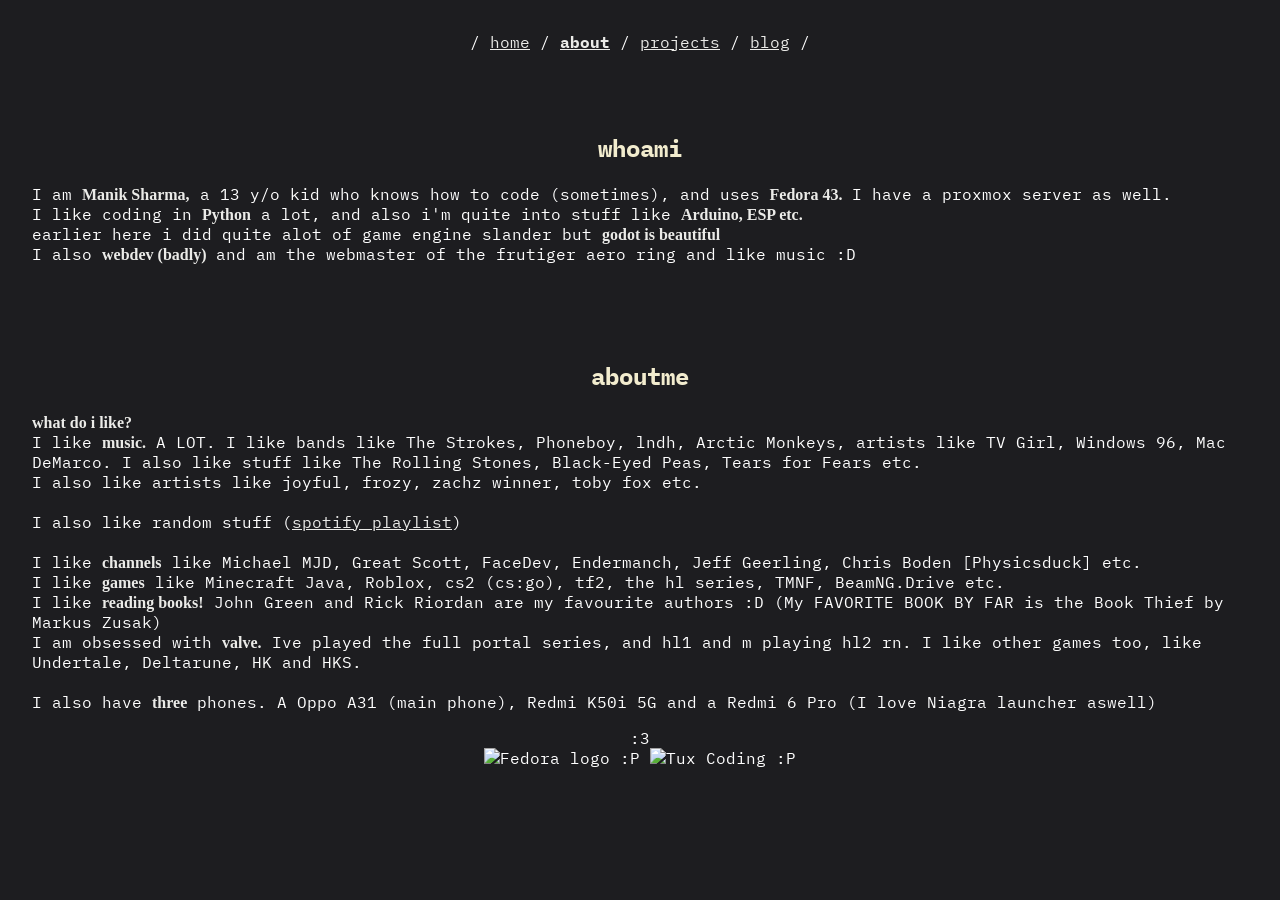
==== about.html @ 617cdfda "Update Fedora version from 42 to 43 in about.html" ====
<!doctype html>
<html lang="en">
    <head>
        <meta charset="UTF-8" />
        <meta name="viewport" content="width=device-width, initial-scale=1.0" />
        <title>damn cool website bro</title>
        <link rel="stylesheet" href="style.css" />
    </head>
    <body>
        <header>
            <center>
            <nav>
                <span class="spacer0">/</span>
                <a href="/">home</a>
                <span class="spacer1">/</span>
                <a class="active" href="/about.html">about</a>
                <span class="spacer2">/</span>
                <a href="/projects.html">projects</a>
                <span class="spacer3">/</span>
                <a href="https://blog.maniksharma.xyz">blog</a>
                <span class="spacer4">/</span>
            </nav>
            </center>
            <br><br><br>
        </header>
        <center>
            <h2>whoami</h2>
        </center>
        <p>
            I am <strong>Manik Sharma,</strong> a 13 y/o kid who knows how to code (sometimes), and uses <strong>Fedora 43.</strong> I have a proxmox server as well.<br />
            I like coding in <strong>Python</strong> a lot, and also i'm quite into stuff like
            <strong>Arduino, ESP etc.</strong><br />
            earlier here i did quite alot of game engine slander but <strong>godot is beautiful</strong> <br />
            I also <strong>webdev (badly)</strong> and am the webmaster of the frutiger aero ring and like
            music :D
        </p>
        <br />
        <br />
        <br />
        <center>
            <h2>aboutme</h2>
        </center>
        <p>
            <strong>what do i like?</strong> <br />
            I like <strong>music.</strong> A LOT. I like bands like The Strokes, Phoneboy, lndh, Arctic Monkeys, artists like TV Girl, Windows 96, Mac DeMarco. I also like stuff like The Rolling Stones, Black-Eyed Peas, Tears for Fears
            etc. <br />
            I also like artists like joyful, frozy, zachz winner, toby fox etc. <br />
            <br />
            I also like random stuff (<a href="https://open.spotify.com/playlist/23H4cxWCSpibp1Ym1WA48p?si=095dba754c3349f3">spotify playlist</a>) <br />
            <br />
            I like <strong>channels</strong> like Michael MJD, Great Scott, FaceDev, Endermanch,
            Jeff Geerling, Chris Boden [Physicsduck] etc. <br />
            I like <strong>games</strong> like Minecraft Java, Roblox, cs2 (cs:go), tf2, the hl series, TMNF, BeamNG.Drive etc.
            <br />
            I like <strong>reading books!</strong> John Green and Rick Riordan are my favourite
            authors :D (My FAVORITE BOOK BY FAR is the Book Thief by Markus Zusak)
            <br />
            I am obsessed with <strong>valve.</strong> Ive played the full portal series, and hl1 and m playing hl2 rn. I like other games too, like Undertale, Deltarune, HK and HKS.
            <br />
            <br />
            I also have <strong>three</strong> phones. A Oppo A31 (main phone), Redmi K50i 5G and a Redmi 6 Pro (I love Niagra launcher aswell)<br />
            <center>
                :3
                <br />
                <img src="Untitled-removebg-preview.png" alt="Fedora logo :P">
                <img src="tux-linux-penguin-1790930697.gif" alt="Tux Coding :P">
            </center>
        </p>
        <script src="oneko.js"></script>
<script>
  oneko(); // start the cat
</script>
    </body>
</html>
---- style.css ----
@import url('https://fonts.googleapis.com/css2?family=IBM+Plex+Mono:ital,wght@0,100;0,200;0,300;0,400;0,500;0,600;0,700;1,100;1,200;1,300;1,400;1,500;1,600;1,700&display=swap');

@font-face {
  font-family: 'Ruigslay';
  src: url('Ruigslay.otf') format('opentype');
  font-weight: normal;
  font-style: normal;
}

/* Base styles */
body {
  background-color: #1D1D20;
  color: white;
  font-family: 'IBM Plex Mono', sans-serif;
  margin: 0;
  padding: 2rem;
  cursor: url("data:image/svg+xml,%3Csvg xmlns='http://www.w3.org/2000/svg' width='16' height='16'%3E%3Ccircle cx='8' cy='8' r='3.5' fill='black' stroke='white' stroke-width='2'/%3E%3C/svg%3E") 8 8, auto;
}

strong {
  font-family: 'Ruigslay', serif;
  color: #ebebe8;
}

.active {
  font-weight: bold;
}

/* h2 uses Ruigslay */
h2 {
  font-family: 'IBM Plex Mono', serif;
  font-size: 1.5rem;
  color: #f2ecce;
}

#hii {
  margin: 0;
  min-height: 100vh;
  display: flex;
  justify-content: center;
  align-items: center;
  font-size: 5em;
}

a {
  color: #ebebe8;
}

a:hover {
  color: #f2ecce;
}
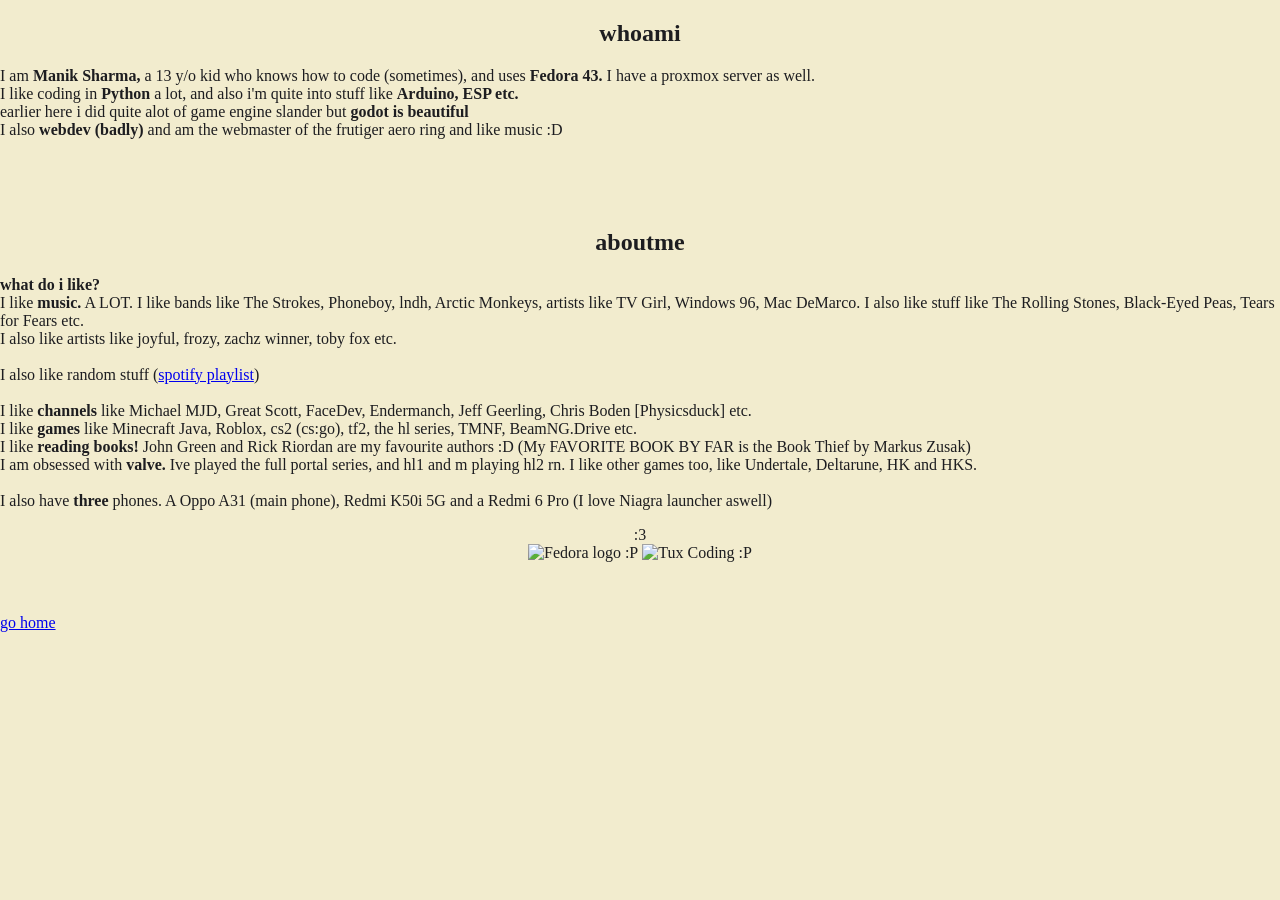
==== commit 4e4a37c4: "Remove header and add home link Removed header navigation and added a link to go home." ====
--- a/about.html
+++ b/about.html
@@ -4,25 +4,9 @@
         <meta charset="UTF-8" />
         <meta name="viewport" content="width=device-width, initial-scale=1.0" />
         <title>damn cool website bro</title>
-        <link rel="stylesheet" href="style.css" />
+        <link rel="stylesheet" href="style2.css" />
     </head>
     <body>
-        <header>
-            <center>
-            <nav>
-                <span class="spacer0">/</span>
-                <a href="/">home</a>
-                <span class="spacer1">/</span>
-                <a class="active" href="/about.html">about</a>
-                <span class="spacer2">/</span>
-                <a href="/projects.html">projects</a>
-                <span class="spacer3">/</span>
-                <a href="https://blog.maniksharma.xyz">blog</a>
-                <span class="spacer4">/</span>
-            </nav>
-            </center>
-            <br><br><br>
-        </header>
         <center>
             <h2>whoami</h2>
         </center>
@@ -66,6 +50,9 @@
                 <img src="tux-linux-penguin-1790930697.gif" alt="Tux Coding :P">
             </center>
         </p>
+        <br />
+        <br />
+        <a href="/">go home</a>
         <script src="oneko.js"></script>
 <script>
   oneko(); // start the cat
--- a/style2.css
+++ b/style2.css
@@ -0,0 +1,104 @@
+@font-face {
+  font-family: "Iosevka Term Slab";
+  src: url("IosevkaTermSlabNerdFont-Regular.ttf") format("truetype");
+  font-style: normal;
+}
+
+*,
+*::before,
+*::after {
+  box-sizing: border-box;
+}
+
+html {
+  font-size: 16px;
+}
+
+p {
+  font-family: "Iosevka Term Slab", serif;
+}
+
+#tiny {
+  font-size: 12px; 
+}
+
+#uno, #summon-cat {
+  padding-bottom: 0.8rem;
+}
+
+body {
+  margin: 0;
+  background: #f2ecce; /* paper beige */
+  color: #1d1d20;      /* ink */
+  font-family: "Iosevka Term Slab", serif;
+  cursor: url("data:image/svg+xml,%3Csvg xmlns='http://www.w3.org/2000/svg' width='16' height='16'%3E%3Ccircle cx='8' cy='8' r='3.25' fill='black' stroke='white' stroke-width='2'/%3E%3C/svg%3E") 8 8, auto;
+}
+
+/* =========================
+   LAYOUT
+   ========================= */
+
+.page {
+  min-height: 100vh;
+  display: grid;
+  grid-template-columns: 65% 35%;
+  padding: 4rem;
+}
+
+@media (max-width: 768px) {
+  .page {
+    grid-template-columns: 1fr;
+    padding: 2rem;
+  }
+}
+
+.statement {
+  display: flex;
+  flex-direction: column;
+  justify-content: center;
+}
+
+.statement .small {
+  font-family: "Iosevka Term Slab", monospace;
+  font-size: 1rem;
+  letter-spacing: 0.02em;
+  margin: 0;
+}
+
+.statement .me {
+  font-family: "Iosevka Term Slab", serif;
+  font-size: clamp(6rem, 14vw, 9rem);
+  line-height: 0.9;
+  margin: 0.5rem 0 0;
+  font-style: italic;
+}
+
+.links {
+  display: flex;
+  align-items: center;
+  justify-content: flex-end;
+}
+
+.links nav {
+  display: flex;
+  flex-direction: column;
+  gap: 1rem;
+  font-family: "Iosevka Term Slab", monospace;
+  font-size: 0.85rem;
+}
+
+.links a {
+  color: rgba(29, 29, 32, 0.45); /* faded ink */
+  text-decoration: none;
+}
+
+.links a:hover {
+  color: #1d1d20;
+  text-decoration: underline;
+}
+
+.rule {
+  height: 1px;
+  background: #26262a;
+  margin: 3rem 0;
+}
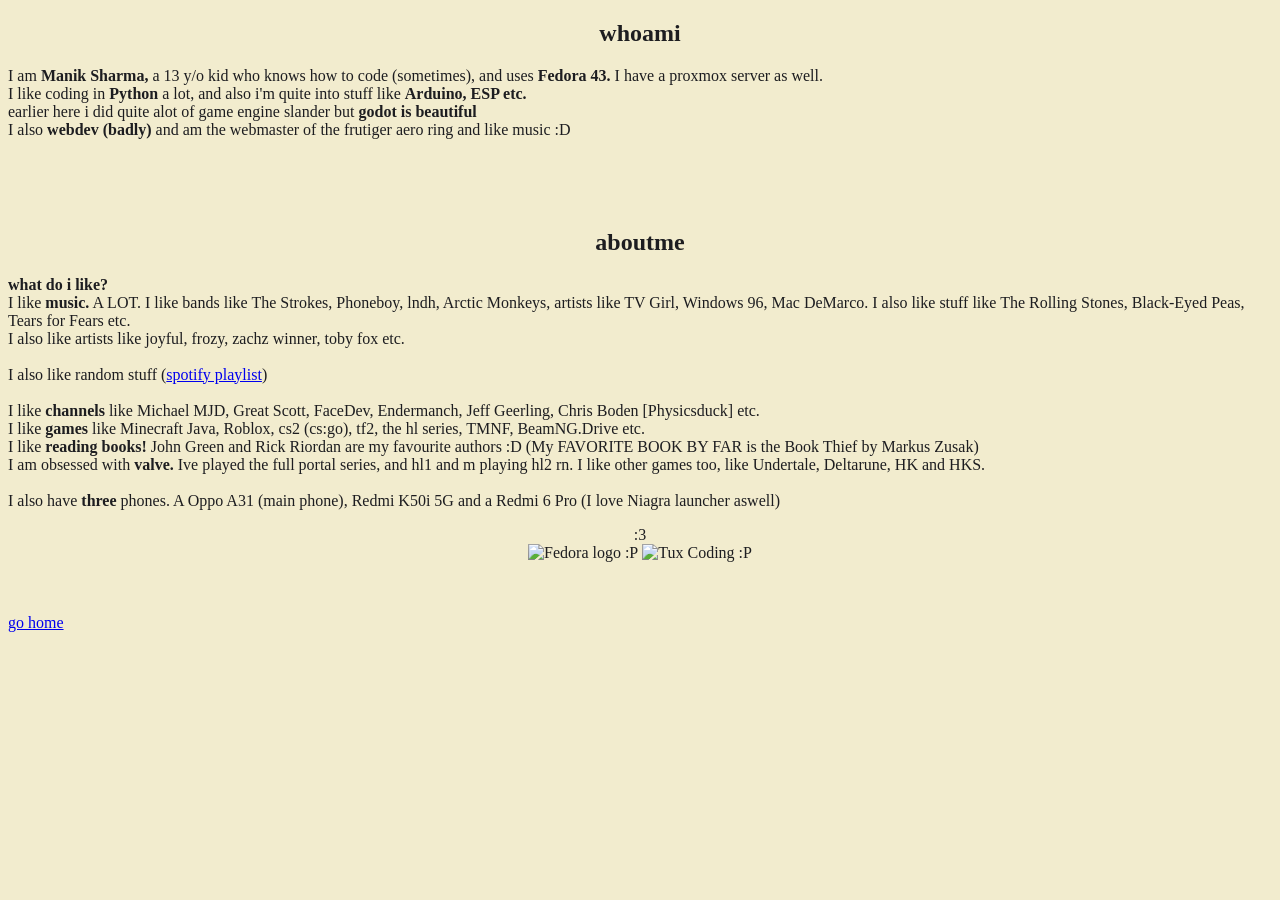
==== commit 12c0a223: "Update title in about.html to '/about'" ====
--- a/about.html
+++ b/about.html
@@ -3,7 +3,7 @@
     <head>
         <meta charset="UTF-8" />
         <meta name="viewport" content="width=device-width, initial-scale=1.0" />
-        <title>damn cool website bro</title>
+        <title>/about</title>
         <link rel="stylesheet" href="style2.css" />
     </head>
     <body>
--- a/style2.css
+++ b/style2.css
@@ -26,7 +26,7 @@
   padding-bottom: 0.8rem;
 }
 
-body {
+html {
   margin: 0;
   background: #f2ecce; /* paper beige */
   color: #1d1d20;      /* ink */
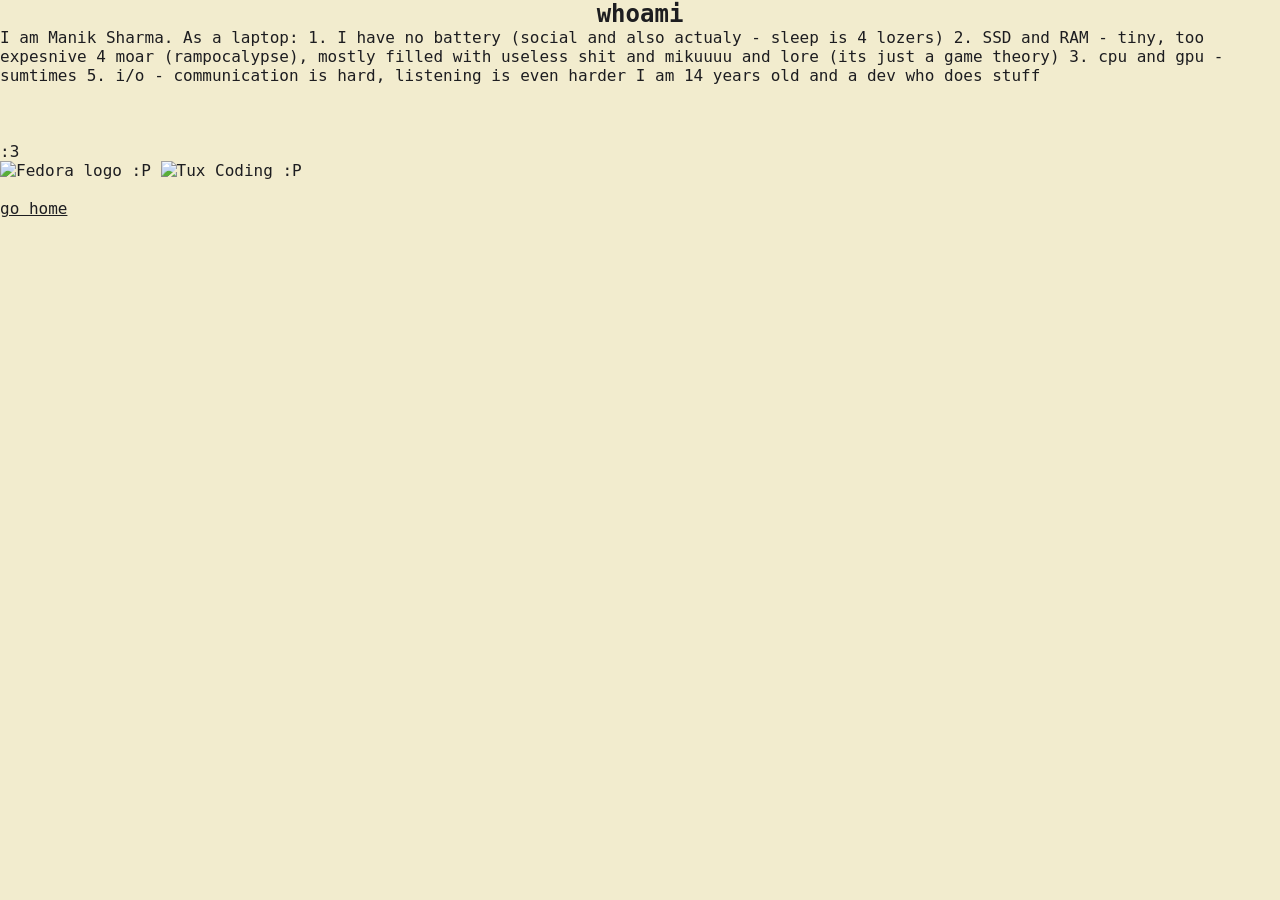
==== commit f374a577: "Revise about section with new details Updated personal description and interests." ====
--- a/about.html
+++ b/about.html
@@ -11,45 +11,21 @@
             <h2>whoami</h2>
         </center>
         <p>
-            I am <strong>Manik Sharma,</strong> a 13 y/o kid who knows how to code (sometimes), and uses <strong>Fedora 43.</strong> I have a proxmox server as well.<br />
-            I like coding in <strong>Python</strong> a lot, and also i'm quite into stuff like
-            <strong>Arduino, ESP etc.</strong><br />
-            earlier here i did quite alot of game engine slander but <strong>godot is beautiful</strong> <br />
-            I also <strong>webdev (badly)</strong> and am the webmaster of the frutiger aero ring and like
-            music :D
+            I am Manik Sharma. As a laptop:
+            1. I have no battery (social and also actualy - sleep is 4 lozers)
+            2. SSD and RAM - tiny, too expesnive 4 moar (rampocalypse), mostly filled with useless shit and mikuuuu and lore (its just a game theory)
+            3. cpu and gpu - sumtimes
+            5. i/o - communication is hard, listening is even harder
+            I am 14 years old and a dev who does stuff
         </p>
         <br />
         <br />
         <br />
-        <center>
-            <h2>aboutme</h2>
-        </center>
-        <p>
-            <strong>what do i like?</strong> <br />
-            I like <strong>music.</strong> A LOT. I like bands like The Strokes, Phoneboy, lndh, Arctic Monkeys, artists like TV Girl, Windows 96, Mac DeMarco. I also like stuff like The Rolling Stones, Black-Eyed Peas, Tears for Fears
-            etc. <br />
-            I also like artists like joyful, frozy, zachz winner, toby fox etc. <br />
-            <br />
-            I also like random stuff (<a href="https://open.spotify.com/playlist/23H4cxWCSpibp1Ym1WA48p?si=095dba754c3349f3">spotify playlist</a>) <br />
-            <br />
-            I like <strong>channels</strong> like Michael MJD, Great Scott, FaceDev, Endermanch,
-            Jeff Geerling, Chris Boden [Physicsduck] etc. <br />
-            I like <strong>games</strong> like Minecraft Java, Roblox, cs2 (cs:go), tf2, the hl series, TMNF, BeamNG.Drive etc.
-            <br />
-            I like <strong>reading books!</strong> John Green and Rick Riordan are my favourite
-            authors :D (My FAVORITE BOOK BY FAR is the Book Thief by Markus Zusak)
-            <br />
-            I am obsessed with <strong>valve.</strong> Ive played the full portal series, and hl1 and m playing hl2 rn. I like other games too, like Undertale, Deltarune, HK and HKS.
-            <br />
-            <br />
-            I also have <strong>three</strong> phones. A Oppo A31 (main phone), Redmi K50i 5G and a Redmi 6 Pro (I love Niagra launcher aswell)<br />
-            <center>
                 :3
                 <br />
                 <img src="Untitled-removebg-preview.png" alt="Fedora logo :P">
                 <img src="tux-linux-penguin-1790930697.gif" alt="Tux Coding :P">
             </center>
-        </p>
         <br />
         <br />
         <a href="/">go home</a>
--- a/style2.css
+++ b/style2.css
@@ -1,7 +1,8 @@
 @font-face {
-  font-family: "Iosevka Term Slab";
-  src: url("IosevkaTermSlabNerdFont-Regular.ttf") format("truetype");
+  font-family: 'Iosevka Slab';
+  src: url('IosevkaSlab.woff2') format('woff2');
   font-style: normal;
+  font-display: swap;
 }
 
 *,
@@ -15,7 +16,7 @@
 }
 
 p {
-  font-family: "Iosevka Term Slab", serif;
+  font-family: "Iosevka Term Slab", monospace;
 }
 
 #tiny {
@@ -26,12 +27,15 @@
   padding-bottom: 0.8rem;
 }
 
-html {
+* {
   margin: 0;
+  color: #1d1d20;      
+  font-family: "Iosevka Term Slab", monospace;
+  cursor: url("data:image/svg+xml,%3Csvg xmlns='http://www.w3.org/2000/svg' width='16' height='16'%3E%3Ccircle cx='8' cy='8' r='3.25' fill='black' stroke='white' stroke-width='2'/%3E%3C/svg%3E") 8 8, auto;
+}
+
+body {
   background: #f2ecce; /* paper beige */
-  color: #1d1d20;      /* ink */
-  font-family: "Iosevka Term Slab", serif;
-  cursor: url("data:image/svg+xml,%3Csvg xmlns='http://www.w3.org/2000/svg' width='16' height='16'%3E%3Ccircle cx='8' cy='8' r='3.25' fill='black' stroke='white' stroke-width='2'/%3E%3C/svg%3E") 8 8, auto;
 }
 
 /* =========================
@@ -66,7 +70,7 @@
 }
 
 .statement .me {
-  font-family: "Iosevka Term Slab", serif;
+  font-family: "Iosevka Term Slab", monospace;
   font-size: clamp(6rem, 14vw, 9rem);
   line-height: 0.9;
   margin: 0.5rem 0 0;
@@ -102,3 +106,29 @@
   background: #26262a;
   margin: 3rem 0;
 }
+
+* {
+  font-family: "Iosevka Term Slab", monospace;
+}
+
+.links a {
+  position: relative;
+  color: rgba(29, 29, 32, 0.45);
+  text-decoration: none;
+}
+
+.blurb {
+  position: absolute;
+  right: 100%;
+  margin-right: 2px;
+  white-space: nowrap;
+  font-size: 0.5rem;
+  color: rgba(29, 29, 32, 0.6);
+  pointer-events: none;
+  opacity: 0;
+  transition: opacity 0.2s ease;
+}
+
+.links a:hover .blurb {
+  opacity: 1;
+}
